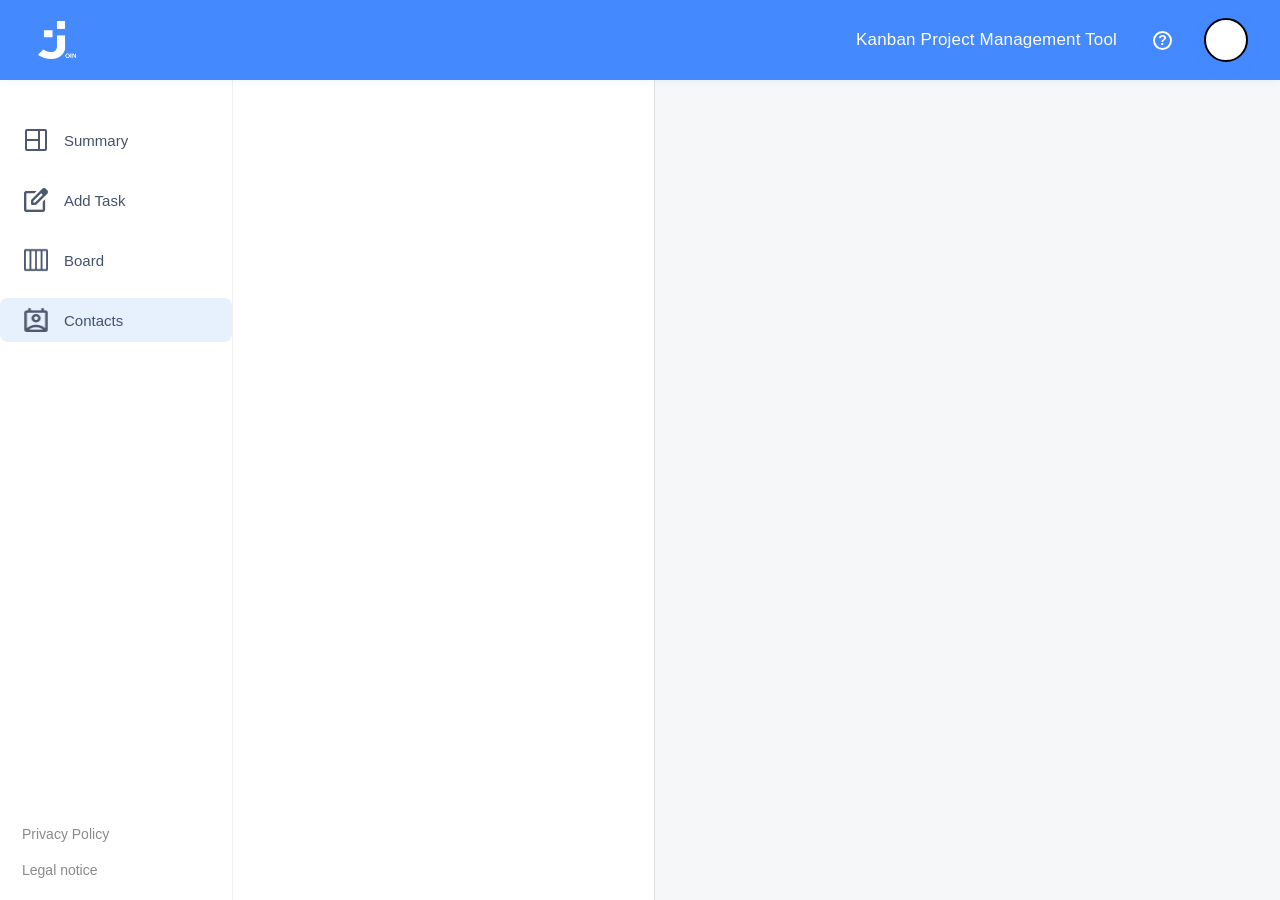
==== contacts.html @ 5a26b7b7 "iui" ====
<!DOCTYPE html>
<html lang="en">
  <head>
    <meta charset="UTF-8" />
    <meta name="viewport" content="width=device-width, initial-scale=1.0" />
    <title>Join - Contacts</title>
    <link rel="stylesheet" href="styles/standard.css" />
    <link rel="stylesheet" href="styles/sidebar.css">
    <link rel="stylesheet" href="styles/contact.css">
    <link rel="stylesheet" href="styles/dropdown-menu.css">
    <link rel="stylesheet" href="styles/header.css">
    <link rel="stylesheet" href="styles/help.css">
    <link rel="stylesheet" href="styles/edit-contact-overlay.css">
  </head>
  <body onload="fetchData()">
    <div id="successMessage" class="contact-created">Contact successfully created</div>

    <!-- Sidebar -->
    <aside class="sidebar">
      <nav class="sidebar-nav">
        <div class="sidebar-logo-header">
          <img src="assets/sidebarLogo.png" alt="Join Logo" class="sidebar-join-logo">
        </div>
        <a href="summary.html" class="nav-item">
          <div class="nav-item-content">
            <img src="assets/Icons.png" alt="Summary">
            <span>Summary</span>
          </div>
        </a>
        <a href="addTask.html" class="nav-item">
          <div class="nav-item-content">
            <img src="assets/Icons1.png" alt="Add Task">
            <span>Add Task</span>
          </div>
        </a>
        <a href="boardsection.html" class="nav-item">
          <div class="nav-item-content">
            <img src="assets/Icons2.png" alt="Board">
            <span>Board</span>
          </div>
        </a>
        <a href="contacts.html" class="nav-item active">
          <div class="nav-item-content">
            <img src="assets/Icons3.png" alt="Contacts">
            <span>Contacts</span>
          </div>
        </a>
      </nav>
      <div class="sidebar-footer">
        <a href="privacyPolicy.html">Privacy Policy</a>
        <a href="Legal-notice.html">Legal notice</a>
      </div>
    </aside>

    <!-- Header -->
    <header class="page-header">
      <img src="assets/sidebarLogo.png" alt="Join Logo" class="header-join-logo-absolute">
      <div class="header-right">
        <span class="logo-title">Kanban Project Management Tool</span>
        <div class="header-icons">
          <div class="help-icon" id="helpIcon">?</div>
          <div class="profile-wrapper">
            <div class="user-initial-small" id="userInitialButton"></div>
            <div class="dropdown-menu-small" id="userDropdown">
              <ul>
                <li class="mobile-only"><a href="help.html">Help</a></li>
                <li><a href="Legal-notice.html">Legal Notice</a></li>
                <li><a href="privacyPolicy.html">Privacy Policy</a></li>
                <li><a href="Index.html">Log out</a></li>
              </ul>
            </div>
          </div>
        </div>
      </div>
    </header>

    <!-- Main Content -->
    <div class="left-side">
      <button class="new-contact d_none" id="new-contact" onclick="addContact()">
        <span class="button-label">Add new contact</span>
        <img src="./assets/person_add.png" alt="Add contact" class="button-icon" />
      </button>
      <div class="contact-panel" id="contactPanel"></div>
    </div>
    <div class="main">
      <div class="contact-info">
        <div class="contact-info-headline"></div>
        <div class="overlay" id="overlay"></div>
      </div>
    </div>
    <!-- HIER: Entferne die zentrierende Klasse 'editContact' -->
    <div id="modalBackdrop" class="modal-backdrop d_none" onclick="closeOverlay(event)">
      <div id="addContactForm" onclick="event.stopPropagation()"></div>
    </div>
    <div id="contactCreatedImage" class="contact-created-image d_none">
      <img src="svg/contactCreated.svg" alt="Contact Created">
    </div>

    <script src="scripts/contacts.js"></script>
    <script src="scripts/contact-form.js"></script>
    <script src="scripts/navigation.js"></script>
    <script src="scripts/dropdown-menu.js"></script>
    <script src="scripts/contactTemplate.js"></script>
  </body>
</html>
---- styles/standard.css ----
body {
    margin:0;
    background-color: #F6F7F8;
    height: 100vh;
}

.header-icons {
  display: flex;
  align-items: center;
  gap: 16px;
}

button {
    cursor:pointer;
}

a {
    cursor:pointer;
    text-decoration: none
}

.logo {
width:100px;
margin-top:20px;
margin-left:20px;
}

.form-layout {
    margin-top:20px;
    flex: 1;
    display: flex;
    justify-content: center;
    align-items: center;
    
}

input[type="checkbox"] {
    width: 20px;
    height: 15px;
    accent-color: #0b140b;
    cursor: pointer;
  }

  .d-none {
    display: none !important;
  }
---- styles/sidebar.css ----
.sidebar {
  width: 232px;
  background: #fff;
  height: 100vh;
  position: fixed;
  left: 0;
  top: 0;
  border-right: 1.5px solid #f0f0f0;
  display: flex;
  flex-direction: column;
  justify-content: space-between;
  z-index: 100;
  padding: 0;
}

.sidebar-logo-header {
  padding: 28px 0 8px 24px;
}

.sidebar-join-logo {
  width: 38px;
  height: 38px;
}

.sidebar-nav {
  display: flex;
  flex-direction: column;
  gap: 16px;          
  margin-top: 24px;   
  margin-bottom: 0;
}

.nav-item {
  text-decoration: none;
  color: #42526E;
  display: flex;
  align-items: center;
  padding: 10px 0 10px 0;  
  border-radius: 8px;
  margin: 0;
  transition: background .14s, color .14s;
  width: 100%;
  box-sizing: border-box;
  cursor: pointer;
}

.nav-item-content {
  display: flex;
  align-items: center;
  gap: 16px;         
  padding-left: 24px; 
}

.nav-item-content span {
  font-size: 15px;
  color: inherit;
}

.nav-item-content img {
  width: 24px;
  height: 24px;
  filter: brightness(0) saturate(100%) invert(35%) sepia(9%) saturate(1193%) hue-rotate(183deg) brightness(92%) contrast(90%);
  transition: filter 0.15s;
}

.nav-item.active {
  background: #e7f0fd;
  color: #42526E;
}

.nav-item:hover {
  background: #D2E3FF;
  color: #42526E;
}

.nav-item.active .nav-item-content img,
.nav-item:hover .nav-item-content img {
  filter: brightness(0) saturate(100%) invert(35%) sepia(9%) saturate(1193%) hue-rotate(183deg) brightness(92%) contrast(90%);
}

/* Footer */
.sidebar-footer {
  display: flex;
  flex-direction: column;
  gap: 20px;
  padding: 0 0 22px 22px;
}

.sidebar-footer a {
  color: #8a8a8a;
  font-size: 14px;
  text-decoration: none;
  transition: color .14s;
  padding: 0;
}
.sidebar-footer a:hover {
  color: #4589FF;
}


@media (max-width: 850px) {
  .sidebar {
    width: 70px;
  }
  .sidebar-nav {
    gap: 12px;
  }
  .sidebar-logo-header {
    padding: 18px 0 6px 8px;
  }
  .nav-item-content span {
    display: none; 
  }
  .nav-item-content {
    padding-left: 13px;
    gap: 0;
  }
  .sidebar-footer {
    padding: 0 0 16px 8px;
  }
}


@media (max-width: 500px) {
  .sidebar {
    display: none;
  }
}
---- styles/contact.css ----
body {
  margin: 0;
  font-family: sans-serif;
  display: flex;
  height: 100vh;
  color: #333;
  overflow-x: hidden;
  background-color: #f6f7f8;
}

.left-side {
  width: 30%;
  background-color: #ffffff;
  padding: 100px 20px 20px;
  border-right: 1px solid #e0e0e0;
  display: flex;
  flex-direction: column;
  align-items: center;
  gap: 20px;
  margin-left: 230px;
  max-width:500px;
}

.main {
  flex: 1;
  padding: 150px 50px 40px;
  background-color: #f6f7f8;
  max-width:700px;
}

.contact-panel {
  width: 100%;
  padding: 20px;
  border-right: 1px solid #e0e0e0;
  overflow-y: auto;
}

.overlay {
  margin-top: 30px;
}

.editContact {
  position: fixed;
  top: 100px;

}

/* === COMPONENTS === */
.contact-list {
  display: flex;
  align-items: center;
  gap: 40px;
  padding: 10px;
  border-radius: 10px;
  cursor: pointer;
  transition: background-color 0.3s, box-shadow 0.3s;
  margin: 10px 50px;
}

.contact-list:hover {
  background-color: #f0f0f0;
  box-shadow: 0 4px 6px rgba(0, 0, 0, 0.1);
}

.contact-list.active {
  background-color: #2a3647;
  color: white;
  border-radius: 8px;
}

.avatar {
  width: 36px;
  height: 36px;
  border-radius: 50%;
  background-color: #ccc;
  color: white;
  font-weight: bold;
  display: flex;
  align-items: center;
  justify-content: center;
  font-size: 14px;
  margin-left:5%;
  border: 1px solid white;
  aspect-ratio: 1/1;
}
a {
  color:#017cee;
}
.contact-info-headline {
 display:flex;
 align-items: center;
}
.contactInfo-title {
  font-size: 56px;
  font-weight: bold;
}

.contactInfo-subtitle {
  color: #2a3647;
  font-size: 32px;
  margin-left: 20px;
  border-left: 3px solid #2196f3;
  padding-left: 20px;
  height:40px;
  display:flex;
  align-items:center;
  
}

/* === BUTTONS === */
.new-contact {
  background-color: #2a3647;
  color: white;
  border-radius: 8px;
  width: 80%;
  min-height:50px;
  max-height:50px;
  font-weight: bold;
  font-size: 20px;
  border: none;
  display: flex;
  align-items: center;
  justify-content: center;
  gap: 10px;
  transition: background-color 0.3s, box-shadow 0.3s;
}

.new-contact:hover {
  background-color: #29abe2;
  box-shadow: 0 4px 6px rgba(0, 0, 0, 0.2);
  transform: scale(1.05);
  cursor: pointer;
}

.button-icon {
  width: 20px;
  height: 20px;
}

/* === CONTACT OVERLAY === */
.add-contact-overlay {
  position: relative;
  top: 80px;
  display: flex;
  width: 1000px;
  height: 480px;
  background-color: white;
  border-radius: 24px;
  overflow: hidden;
  box-shadow: 0 8px 24px rgba(0, 0, 0, 0.2);
  animation: fadeIn 0.3s ease-in-out;
}

.add-contact-left {
  background-color: #2a3647;
  color: white;
  padding: 40px;
  padding-top: 0;
  width: 30%;
  display: flex;
  flex-direction: column;
  justify-content: center;
  align-items: flex-start;
}

.add-contact-logo {
  width: 50px;
  margin-bottom: 20px;
}

.add-contact-left h2 {
  font-size: 50px;
  margin: 0;
}

.add-contact-left p {
  font-size: 16px;
  margin: 10px 0 20px;
}

.underline {
  width: 60px;
  height: 3px;
  background-color: #29abe2;
  margin-top: 10px;
  border-radius: 4px;
}

.add-contact-right {
  padding: 40px;
  position: relative;
  display: flex;
  flex-direction: column;
  justify-content: space-between;
  align-items: center;
}

.add-contact-avatar img {
  width: 80px;
  height: 80px;
  border-radius: 50%;
  object-fit: cover;
  border: 2px solid #ccc;
  position:fixed;
}

.add-contact-inputs {
  width: 100%;
  display: flex;
  flex-direction: column;
  gap: 35px;
  margin-top: 30px !important;
}

.input-wrapper {
  position: relative;
}

.input-wrapper input {
  width: 80%;
  padding: 12px 40px 12px 16px;
  border-radius: 8px;
  border: 1px solid #ccc;
  font-size: 14px;
}


.input-icon {
  position: absolute;
  right: 12px;
  top: 30%;
  transform: translateY(-50%);
  width: 18px;
  opacity: 0.5;
}

.add-contact-buttons {
  display: flex;
  gap: 20px;
  margin-top: 30px;
}
h2 {
  font-size: 40px;
}
.cancel-btn,
.create-btn {
  padding: 12px 20px;
  border-radius: 8px;
  font-size: 14px;
  font-weight: bold;
  cursor: pointer;
  border: 1px solid transparent;
}

.cancel-btn {
  background-color: white;
  border: 1px solid #2a3647;
  color: #2a3647;
}

.cancel-btn:hover {
  border-color: #29abe2;
  color:#29abe2;
}

.create-btn {
  background-color: #2a3647;
  color: white;
}

.create-btn:hover {
  background-color: #29abe2;
}

.contact-name {
  font-size: 20px;
  font-weight: 100;
}
/* === MODAL === */
.modal-backdrop {
  position: fixed;
  inset: 0;
  background-color: rgba(0, 0, 0, 0.3);
  z-index: 599;
  display: flex;
  justify-content: center;
  align-items: center;
}

body.modal-open {
  overflow: hidden;
}

.modal-backdrop * {
  pointer-events: auto;
}

/* === HELPERS === */
.d_none {
  display: none !important;
}

.contact-error {
  color: #fff;
  background-color: #d9534f;
  padding: 10px;
  margin-top: 12px;
  border-radius: 5px;
  font-size: 16px;
  text-align: center;
  display: none;
}

.contact-created {
  position: fixed;
  bottom: 100px;
  left: 50%;
  transform: translateX(-50%);
  background-color: #2a3647;
  color: #fff;
  padding: 12px 24px;
  border-radius: 999px;
  font-size: 16px;
  font-family: sans-serif;
  z-index: 9999;
  display: none;
  box-shadow: 0 4px 8px rgba(0, 0, 0, 0.2);
  transition: all 0.3s ease-in-out;
}
.contact-group-letter {
  border-bottom: 1px solid rgba(0, 0, 0, 0.179);
  padding: 30px;
  font-size: 24px;
  margin-left:15%;
}
.contact-email {
  font-size: 18px;
  color: #0077cc;
  white-space:nowrap;
  text-overflow:ellipsis;
  overflow-x:hidden;
  max-width:150px;
}

.error-message {
  min-height: 20px;
  font-size: 14px;
  color: #ff8190;
  margin-top: 4px;
}

/* === ANIMATIONS === */
@keyframes fadeIn {
  from {
    opacity: 0;
    transform: scale(0.95);
  }
  to {
    opacity: 1;
    transform: scale(1);
  }
}

@keyframes slideInRight {
  from {
    transform: translateX(100%);
    opacity: 0;
  }
  to {
    transform: translateX(0%);
    opacity: 1;
  }
}

.slide-in {
  animation: slideInRight 0.1s ease-out forwards;
}
.contact-responsive-header {
  display: none;
}

.edit-contact-avatar {
  width: 100px;
  height: 100px;
  border-radius: 50%;
  color: white;
  display: flex;
  align-items: center;
  justify-content: center;
  font-size: 35px;
  font-weight: bold;
  margin-right: 40px;
}

.close-btn {
  position: absolute;
  top: 40px;
  right: 40px;
  font-size: 24px;
  cursor: pointer;
  
  z-index: 10;
}
.close-btn:hover {
  background-color: #f0f0f0;
  border-radius: 50%;
}


.profile-responsive-middle {
  height:120px;
  padding:20px;
  margin-right:30px;
}
.contact-info-box {
  display: flex;
  flex-direction: column;
  gap: 20px;
  max-width: 600px;
}

.menu-contact-options {
  display:none;
}

.contact-information-div {
  font-size:18px;
}
.contact-detail-buttons {
  background:none;
  border:none;
  cursor:pointer;
  display:flex;
  align-items:center;
  gap:10px;
  font-size:16px;
}

.contact-detail-buttons:hover {
  color:#29abe2;
}
.custom-dropdown {
  display:none;
}

.show-contact-avatar {
  width: 100px;
  height: 100px;
  border-radius: 50%;
  color: white;
  display: flex;
  align-items: center;
  justify-content: center;
  font-size: 40px;
  font-weight: bold;
  margin-right: 20px;
  flex-shrink: 0;
  border: 3px solid white;
}

.contact-created-image {
  position: fixed;
  bottom: 20px;
  left: 50%;
  transform: translateX(-50%);
  z-index: 9999;
  background: white;
  padding: 8px;
  border-radius: 12px;
  box-shadow: 0 4px 10px rgba(0, 0, 0, 0.2);
  transition: opacity 0.3s ease;
}

.contact-created-image img {
  height: 40px;
  width: auto;
  display: block;
}

.contact-name-box {
  display:flex;
  align-items:center;
  gap:20px;
}

.add-contact-form {
  margin-top:30px; 
  display:flex; 
  align-items:center;
}

.add-contact-form-section {
  width:300px;
}
.icon-hover {
  display: none;
}
.contact-detail-buttons:hover .icon-default {
  display: none;
}
.contact-detail-buttons:hover .icon-hover {
  display: inline;
}

.contact-detail-buttons img {
  width: 16px;
  height: 16px;
  vertical-align: middle;
}

.input-wrapper input:focus {
  border: 1px solid #29abe2;
  outline: none;
}

.edit-contact-buttons {
  display: flex;
  gap: 20px;
  margin-top: 30px;
  justify-content: center;
}
.delete-btn {
  padding: 12px 20px;
  border-radius: 8px;
  font-size: 14px;
  font-weight: bold;
  cursor: pointer;
  border: 1px solid transparent;
  background-color: white;
  border: 1px solid #2a3647;
  color: #2a3647;
}
.delete-btn:hover {
  border-color: #29abe2;
  color: #29abe2;
}

.save-btn {
  padding: 12px 20px;
  border-radius: 8px;
  font-size: 14px; 
  font-weight: bold;
  cursor: pointer;
  border: 1px solid transparent;
  background-color: #2a3647;
  color: white;
}

.save-btn:hover {
  background-color: #29abe2;
}
@media (max-width:1310px) {
  .contact-list {
    margin:0 10px;
    gap:30px;
  }
  .contact-group-letter {
    margin-left:0;
  }

  .contactInfo-title {
    font-size:40px;
  }

  .contactInfo-subtitle {
    font-size: 20px;
  }
  .main {
    padding: 150px 30px 40px;
  }

  .show-contact-avatar {
    height:80px;
    width:80px;
    font-size:40px;
  }
  h2 {
    font-size:32px;
  }
}
@media (max-width:1000px) {

  .new-contact {
    height:90px;
    font-size:18px;
    margin-top:10px;
  }
  .left-side {
    width:250px;
    padding: 100px 10px 10px;
  }

  .contact-group-letter {
    font-size:20px;
  }

  .contact-name {
    font-size:18px;
  }

  .contact-email {
    font-size:16px;
  }

  .contact-info-box h2 {
    font-size:20px;
  }

  .contact-name-box {
    gap:0;
  }

  .show-contact-avatar {
    height:60px;
    width:60px;
    font-size:24px; 
  }
  .contact-email{
     word-break: break-word; /* oder: break-all */
  overflow-wrap: break-word;
  }
  .main {
    padding:150px 12px 12px;
  }
  .avatar {
    margin-left:0;
  }
  .contact-list {
    margin:0 0;
  }
  .contactInfo-subtitle {
    font-size:16px;
    margin-left:15px;
  }
  
  .contactInfo-title{
    font-size:24px;
  }

  .contact-panel{
    padding:0 !important;
  }

  .add-contact-overlay {
width: 800px;
  }
}
---- styles/dropdown-menu.css ----
profile-wrapper {
    position: relative;
    display: inline-block;
}

.profile-circle {
    width: 32px;
    height: 32px;
    border-radius: 50%;
    background-color: #ffffff;
    border: 2px solid #2a3647;
    color: #2a3647;
    font-weight: 600;
    display: flex;
    align-items: center;
    justify-content: center;
    font-size: 16px;
    cursor: pointer;
    transition: background-color 0.3s, color 0.3s;
}

.profile-circle:hover {
    background-color: #E2E6EC;
    color: white;
}

.dropdown-menu-small {
    display: none;
    position: absolute;
    right: 0;
    background-color: #2A3647;
    margin-top: 20px;
    min-width: 150px;
    box-shadow: 0px 3px 6px rgba(0,0,0,0.1);
    border-radius: 20px 0px 20px 20px;
    z-index: 5000;
    border: 1px dotted #7E2CF7;
}

.dropdown-menu-small ul {
    list-style: none;
    margin: 0;
    padding: 9px;
    display: flex;
    flex-direction: column;
    gap: 8px;
}

.dropdown-menu-small li {
    padding: 8px 16px;
    cursor: pointer;
    font-size: 16px;
    color: #CDCDCD;
    transition: background-color 0.3s;
}

.dropdown-menu-small li:hover {
    background-color: #E3EEFF;
}

.dropdown-menu-small li a {
    color: #42526E;
    text-decoration: none;
    display: block;
}

.dropdown-menu-small.show {
    display: block;
}

.mobile-only {
    display: none;
}
---- styles/header.css ----
.page-header {
  width: 100vw;
  height: 80px;
  background: #4589FF;
  color: #fff;
  display: flex;
  align-items: center;
  justify-content: flex-end;
  position: fixed;
  top: 0;
  left: 0;
  right: 0;
  z-index: 200;
  box-shadow: 0 2px 8px rgba(69,137,255,0.08);
}

.header-join-logo-absolute {
  position: absolute;
  top: 21px;
  left: 38px;
  width: 38px;
  height: 38px;
  z-index: 210;
}
@media (max-width: 768px) {
  .header-join-logo-absolute {
    top: 12px;
    left: 10px;
    width: 32px;
    height: 32px;
  }
}

.header-right {
  display: flex;
  align-items: center;
  gap: 22px;
  margin-left: auto;
  margin-right: 32px;
}

.logo-title {
  color: #fff;
  font-size: 17px;
  font-weight: 400;
  letter-spacing: 0.01em;
  opacity: 0.98;
  margin-right: 14px;
  white-space: nowrap;
}

.header-icons {
  display: flex;
  align-items: center;
  gap: 18px;
}

/* Figma-like Help Icon (Fragezeichen) */
.help-icon  {
  background: #4589FF;
  color: #FFF;
  border-radius: 50%;
  width: 15px;
  height: 15px;
  font-size: 14px;
  font-weight: 700;
  display: flex;
  align-items: center;
  justify-content: center;
  border: 2.5px solid #FFF;
  box-shadow: 0 4px 16px 0 rgba(69,137,255,0.10);
  cursor: pointer;
  margin-right: 8px;
  margin-left: 0;
  transition: background 0.15s, color 0.15s, border 0.15s, box-shadow 0.22s cubic-bezier(.4,2.3,.3,1), transform 0.22s cubic-bezier(.4,2.3,.3,1);
  user-select: none;
}
.help-icon:hover,
.help-icon:focus-visible {
  transform: scale(1.13);
}
.help-icon:active {
  background: #deedff;
  color: #336fcc;
  border-color: #2563d6;
  box-shadow: 0 2px 8px 0 rgba(68, 132, 255, 0.13);
}

/* Avatar/User Initials rechts */
.user-initial-small {
  background: #fff;
  color: #4589FF;
  border-radius: 50%;
  width: 48px;
  height: 48px;
  font-size: 22px;
  font-weight: 700;
  display: flex;
  align-items: center;
  justify-content: center;
  box-shadow: 0 4px 16px 0 rgba(69,137,255,0.10);
  border: 2.5px solid #4589FF;
  margin-left: 6px;
}

.profile-wrapper {
  position: relative;
  display: flex;
  align-items: center;
}

/* Dropdown-Menu */
.dropdown-menu-small {
  position: absolute;
  right: 0;
  top: 54px;
  background: #fff;
  color: #252525;
  border-radius: 12px;
  box-shadow: 0 8px 32px rgba(44,62,80,0.13);
  min-width: 150px;
  padding: 12px 0;
  display: none;
  z-index: 999;
  font-size: 16px;
}
.dropdown-menu-small.show {
  display: block;
}
.dropdown-menu-small ul {
  list-style: none;
  padding: 0;
  margin: 0;
}
.dropdown-menu-small li {
  padding: 10px 24px;
  cursor: pointer;
  transition: background 0.1s;
}
.dropdown-menu-small li:hover {
  background: #f0f6ff;
}
.dropdown-menu-small a {
  color: #252525;
  text-decoration: none;
  font-weight: 400;
  font-size: 16px;
  display: block;
}

/* Mobile only visibility for dropdown menu items */
.mobile-only {
  display: none;
}

@media (max-width: 900px) {
  .logo-title {
    display: none;
  }
  .header-right {
    gap: 10px;
    margin-right: 8px;
  }
  .help-icon {
    width: 36px;
    height: 36px;
    font-size: 19px;
    margin-right: 4px;
  }
  .user-initial-small {
    width: 38px;
    height: 38px;
    font-size: 16px;
  }
  .dropdown-menu-small {
    top: 38px;
    min-width: 110px;
    font-size: 14px;
  }
  .dropdown-menu-small li {
    padding: 8px 14px;
  }
  .header-join-logo-absolute {
    width: 32px;
    height: 32px;
  }
}

/* Show mobile-only elements on small screens */
@media (max-width: 600px) {
  .mobile-only {
    display: block !important;
  }
  .help-icon {
    width: 32px;
    height: 32px;
    font-size: 17px;
    margin-right: 4px;
  }
  .user-initial-small {
    width: 30px;
    height: 30px;
    font-size: 13px;
  }
}
---- styles/help.css ----
.back-button {
    display: flex;
    align-items: center;
    justify-content: flex-end;
    margin-bottom: 20px;
}

.back-button a {
    color: #29ABE2;
    text-decoration: none;
}

.back-button a:hover {
    background-color: #edeeee;
    border-radius: 10px;
    height: 28px;
    width: 28px;
}

.back-button img {
    width: 24px;
    height: 24px;
    display: block;
}

.help-title {
    font-size: 61px;
    color: #2A3647;
    margin-bottom: 40px;
    margin-top: 40px;
}

.help-section {
    margin-bottom: 40px;
}

.help-section h3 {
    font-size: 28px;
    color: #2A3647;
    margin-bottom: 20px;
}

.help-section p {
    font-size: 16px;
    line-height: 1.6;
    color: #2A3647;
    margin-bottom: 20px;
}

.help-list {
    margin-left: 20px;
    margin-bottom: 30px;
}

.help-list-item {
    margin-bottom: 20px;
}

.help-list-item h4 {
    font-size: 20px;
    color: #2A3647;
    margin-bottom: 10px;
}

.header-container {
    display: flex;
    justify-content: space-between;
    align-items: center;
}

.join-highlight {
    color: #29ABE2;
}

.profile-wrapper {
    position: relative;
    display: inline-block;
}

.user-initial-small {
    width: 40px;
    height: 40px;
    background-color: white;
    border: 2px solid black;
    border-radius: 50%;
    display: flex;
    align-items: center;
    justify-content: center;
    font-weight: bold;
    font-size: 14px;
    cursor: pointer;
    transition: transform 0.2s;
}

.user-initial-small:hover {
    background-color: #e3e7ec;
}
---- styles/edit-contact-overlay.css ----
.edit-contact-overlay-slidein {
  position: fixed;
  top: 0;
  left: 0;
  width: 480px;
  max-width: 98vw;
  height: 100vh;
  background: #fff;
  z-index: 2000;
  border-top-right-radius: 30px;
  box-shadow: 0 8px 24px rgba(0,0,0,0.18);
  animation: slideInLeft 0.25s cubic-bezier(.4,2.3,.3,1);
  display: flex;
  flex-direction: column;
  overflow-y: auto;
}

@keyframes slideInLeft {
  from { transform: translateX(-100%); opacity: 0.2; }
  to { transform: translateX(0); opacity: 1; }
}

.edit-contact-header {
  background: #007AFF;
  color: #fff;
  padding: 44px 32px 32px 32px;
  font-size: 36px;
  font-weight: 700;
  border-top-right-radius: 30px;
  display: flex;
  align-items: center;
  gap: 16px;
  position: relative;
  min-height: 90px;
}

.edit-contact-header img {
  width: 48px;
  margin-right: 16px;
}

.edit-contact-close {
  position: absolute;
  top: 30px;
  right: 32px;
  font-size: 32px;
  cursor: pointer;
  background: none;
  border: none;
  color: #fff;
  border-radius: 50%;
  width: 40px;
  height: 40px;
  text-align: center;
  line-height: 40px;
}
.edit-contact-close:hover {
  background: rgba(255,255,255,0.13);
}

.edit-contact-content {
  display: flex;
  flex-direction: column;
  align-items: center;
  padding: 32px;
  gap: 18px;
}

.edit-contact-avatar {
  width: 88px;
  height: 88px;
  border-radius: 50%;
  background: #FF7A00;
  color: #fff;
  font-size: 36px;
  font-weight: 600;
  display: flex;
  align-items: center;
  justify-content: center;
  margin: -40px 0 18px 0;
  border: 3px solid #fff;
  box-shadow: 0 2px 8px #e9e9e9;
}

.edit-contact-form {
  width: 100%;
  max-width: 330px;
  display: flex;
  flex-direction: column;
  gap: 16px;
}

.input-wrapper {
  position: relative;
  width: 100%;
}
.input-wrapper input {
  width: 100%;
  padding: 13px 40px 13px 16px;
  border-radius: 6px;
  border: 1px solid #ccc;
  font-size: 15px;
  margin-top: 0;
  box-sizing: border-box;
  background: #fff;
  transition: border 0.2s;
}
.input-wrapper input:focus {
  border: 1.5px solid #007AFF;
  outline: none;
}
.input-icon {
  position: absolute;
  right: 13px;
  top: 50%;
  transform: translateY(-50%);
  width: 18px;
  opacity: 0.6;
}

.edit-contact-buttons {
  display: flex;
  gap: 16px;
  margin-top: 12px;
  width: 100%;
  justify-content: space-between;
}
.delete-btn,
.save-btn {
  padding: 13px 24px;
  border-radius: 8px;
  font-size: 15px;
  font-weight: 600;
  cursor: pointer;
  border: 1px solid transparent;
}
.delete-btn {
  background-color: #fff;
  border: 1.4px solid #2a3647;
  color: #2a3647;
  transition: border-color 0.2s, color 0.2s;
}
.delete-btn:hover {
  border-color: #007AFF;
  color: #007AFF;
}
.save-btn {
  background-color: #007AFF;
  color: #fff;
  border: none;
  display: flex;
  align-items: center;
  gap: 8px;
}
.save-btn:hover {
  background-color: #005fc3;
}

@media (max-width: 600px) {
  .edit-contact-overlay-slidein {
    width: 100vw;
    border-top-right-radius: 0;
  }
  .edit-contact-header {
    font-size: 26px;
    padding: 28px 16px 18px 16px;
    min-height: 88px;
  }
  .edit-contact-avatar {
    width: 60px;
    height: 60px;
    font-size: 22px;
  }
  .edit-contact-content {
    padding: 16px;
  }
  .edit-contact-form {
    max-width: 98vw;
  }
}
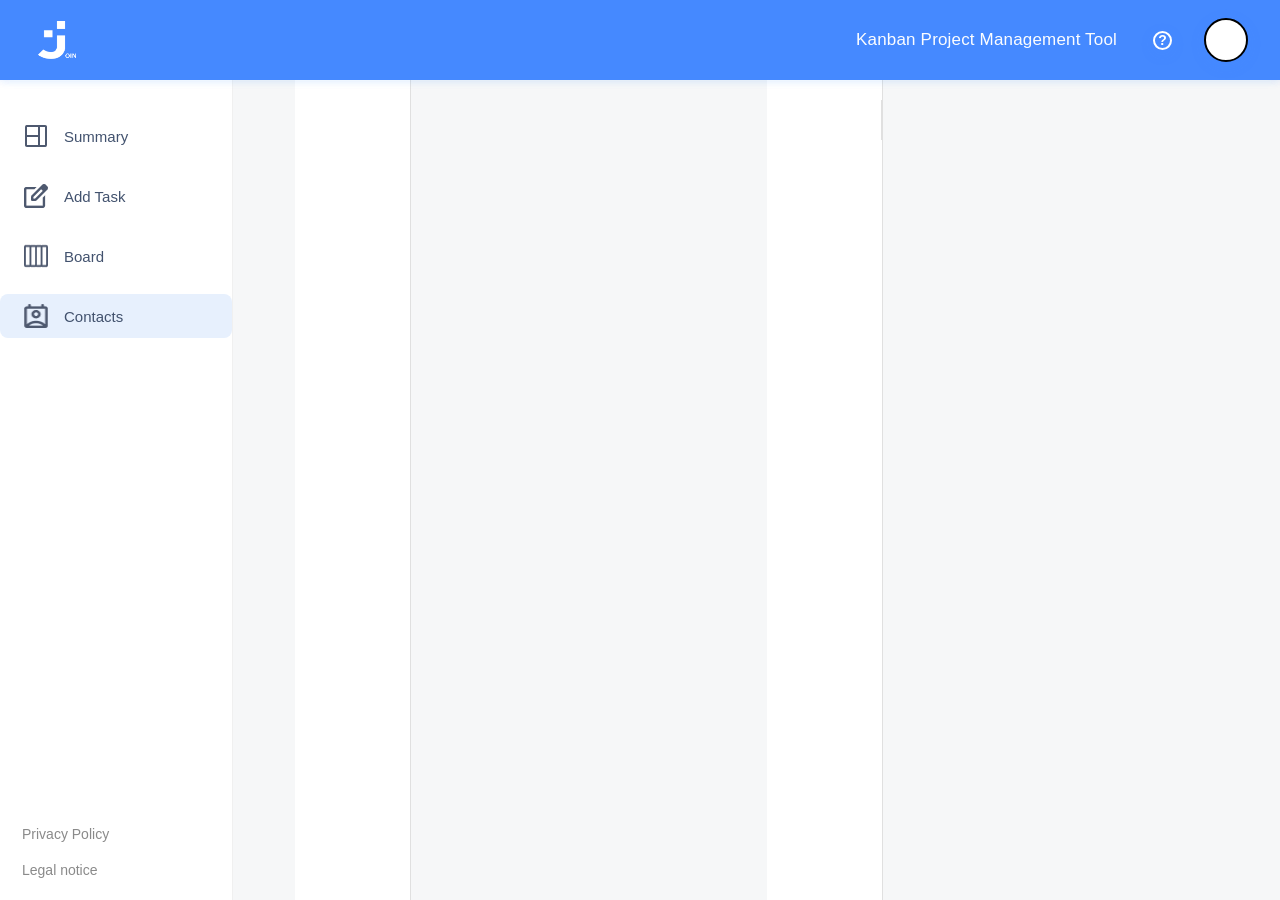
==== commit 7d9d4a76: "lö kl" ====
--- a/contacts.html
+++ b/contacts.html
@@ -1,3 +1,4 @@
+<<<<<<< HEAD
 <!DOCTYPE html>
 <html lang="en">
   <head>
@@ -102,4 +103,110 @@
     <script src="scripts/dropdown-menu.js"></script>
     <script src="scripts/contactTemplate.js"></script>
   </body>
+=======
+<!DOCTYPE html>
+<html lang="en">
+  <head>
+    <meta charset="UTF-8" />
+    <meta name="viewport" content="width=device-width, initial-scale=1.0" />
+    <title>Join - Contacts</title>
+    <link rel="stylesheet" href="styles/standard.css" />
+    <link rel="stylesheet" href="styles/sidebar.css">
+    <link rel="stylesheet" href="styles/contact.css">
+    <link rel="stylesheet" href="styles/dropdown-menu.css">
+    <link rel="stylesheet" href="styles/header.css">
+    <link rel="stylesheet" href="styles/help.css">
+    <link rel="stylesheet" href="styles/edit-contact-overlay.css">
+  </head>
+  <body onload="fetchData()">
+    <div id="successMessage" class="contact-created">Contact successfully created</div>
+
+    <!-- Sidebar -->
+    <aside class="sidebar">
+      <nav class="sidebar-nav">
+        <div class="sidebar-logo-header">
+          <img src="assets/sidebarLogo.png" alt="Join Logo" class="sidebar-join-logo">
+        </div>
+        <a href="summary.html" class="nav-item">
+          <div class="nav-item-content">
+            <img src="assets/Icons.png" alt="Summary">
+            <span>Summary</span>
+          </div>
+        </a>
+        <a href="addTask.html" class="nav-item">
+          <div class="nav-item-content">
+            <img src="assets/Icons1.png" alt="Add Task">
+            <span>Add Task</span>
+          </div>
+        </a>
+        <a href="boardsection.html" class="nav-item">
+          <div class="nav-item-content">
+            <img src="assets/Icons2.png" alt="Board">
+            <span>Board</span>
+          </div>
+        </a>
+        <a href="contacts.html" class="nav-item active">
+          <div class="nav-item-content">
+            <img src="assets/Icons3.png" alt="Contacts">
+            <span>Contacts</span>
+          </div>
+        </a>
+      </nav>
+      <div class="sidebar-footer">
+        <a href="privacyPolicy.html">Privacy Policy</a>
+        <a href="Legal-notice.html">Legal notice</a>
+      </div>
+    </aside>
+
+    <!-- Header -->
+    <header class="page-header">
+      <img src="assets/sidebarLogo.png" alt="Join Logo" class="header-join-logo-absolute">
+      <div class="header-right">
+        <span class="logo-title">Kanban Project Management Tool</span>
+        <div class="header-icons">
+          <div class="help-icon" id="helpIcon">?</div>
+          <div class="profile-wrapper">
+            <div class="user-initial-small" id="userInitialButton"></div>
+            <div class="dropdown-menu-small" id="userDropdown">
+              <ul>
+                <li class="mobile-only"><a href="help.html">Help</a></li>
+                <li><a href="Legal-notice.html">Legal Notice</a></li>
+                <li><a href="privacyPolicy.html">Privacy Policy</a></li>
+                <li><a href="Index.html">Log out</a></li>
+              </ul>
+            </div>
+          </div>
+        </div>
+      </div>
+    </header>
+
+    <!-- Main Content -->
+    <div class="left-side">
+      <button class="new-contact d_none" id="new-contact" onclick="addContact()">
+        <span class="button-label">Add new contact</span>
+        <img src="./assets/person_add.png" alt="Add contact" class="button-icon" />
+      </button>
+      <div class="contact-panel" id="contactPanel"></div>
+    </div>
+    <div class="main">
+      <div class="contact-info">
+        <div class="contact-info-headline"></div>
+        <div class="overlay" id="overlay"></div>
+      </div>
+    </div>
+    <!-- HIER: Entferne die zentrierende Klasse 'editContact' -->
+    <div id="modalBackdrop" class="modal-backdrop d_none" onclick="closeOverlay(event)">
+      <div id="addContactForm" onclick="event.stopPropagation()"></div>
+    </div>
+    <div id="contactCreatedImage" class="contact-created-image d_none">
+      <img src="svg/contactCreated.svg" alt="Contact Created">
+    </div>
+
+    <script src="scripts/contacts.js"></script>
+    <script src="scripts/contact-form.js"></script>
+    <script src="scripts/navigation.js"></script>
+    <script src="scripts/dropdown-menu.js"></script>
+    <script src="scripts/contactTemplate.js"></script>
+  </body>
+>>>>>>> 6d7edaf62bbc07e4485f06a5fde0629f933baa0e
 </html>
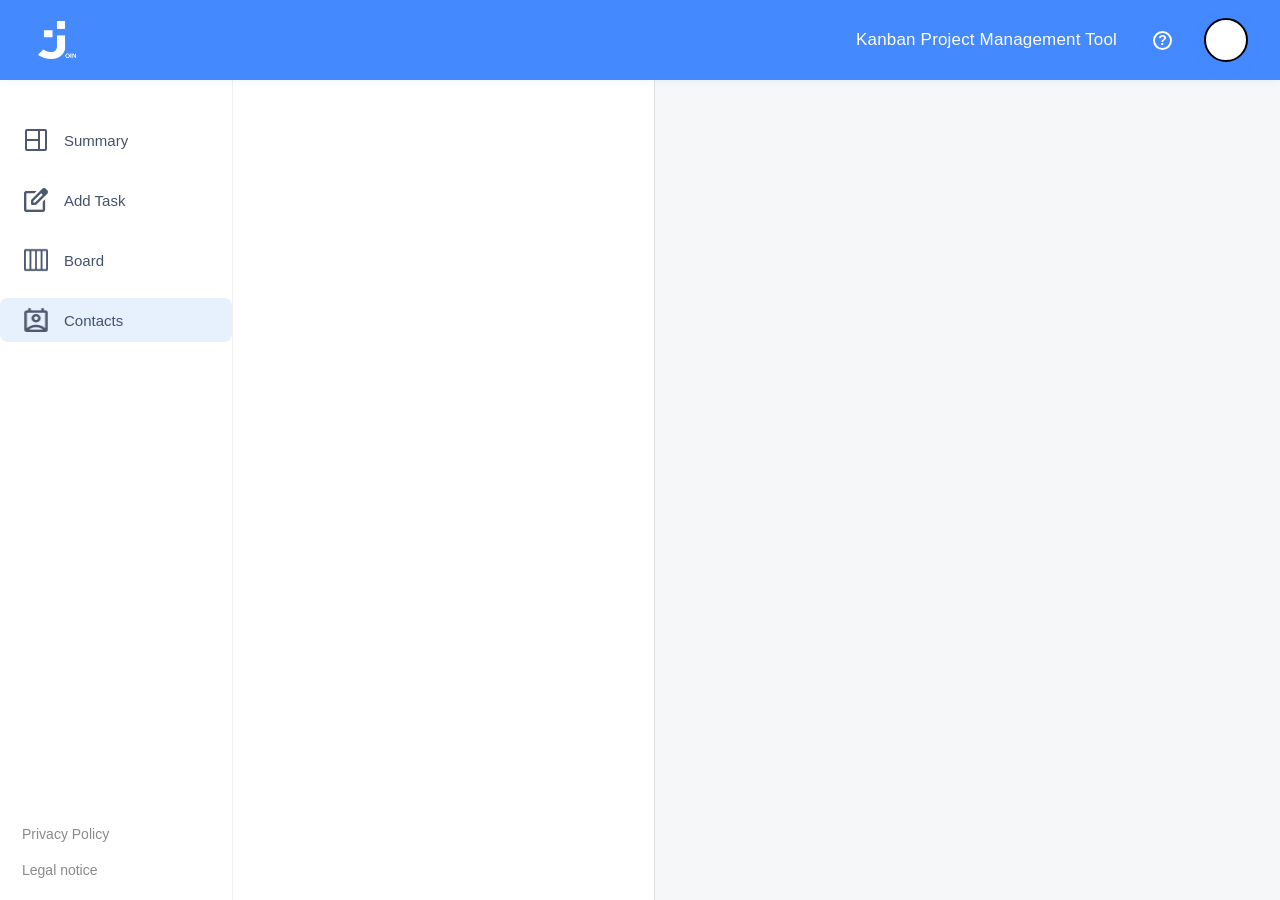
==== commit ffdb073e: "Add files via upload" ====
--- a/contacts.html
+++ b/contacts.html
@@ -1,4 +1,3 @@
-<<<<<<< HEAD
 <!DOCTYPE html>
 <html lang="en">
   <head>
@@ -11,7 +10,7 @@
     <link rel="stylesheet" href="styles/dropdown-menu.css">
     <link rel="stylesheet" href="styles/header.css">
     <link rel="stylesheet" href="styles/help.css">
-    <link rel="stylesheet" href="styles/edit-contact-overlay.css">
+    <!-- Die edit-contact-overlay.css kann entfernt werden, da die Panel-Styles jetzt in contact.css integriert sind -->
   </head>
   <body onload="fetchData()">
     <div id="successMessage" class="contact-created">Contact successfully created</div>
@@ -89,7 +88,7 @@
         <div class="overlay" id="overlay"></div>
       </div>
     </div>
-    <!-- HIER: Entferne die zentrierende Klasse 'editContact' -->
+    <!-- Overlay-Panel: KEINE zentrierende Klasse, KEINE "editContact", KEINE "modal-content", etc.-->
     <div id="modalBackdrop" class="modal-backdrop d_none" onclick="closeOverlay(event)">
       <div id="addContactForm" onclick="event.stopPropagation()"></div>
     </div>
@@ -103,110 +102,4 @@
     <script src="scripts/dropdown-menu.js"></script>
     <script src="scripts/contactTemplate.js"></script>
   </body>
-=======
-<!DOCTYPE html>
-<html lang="en">
-  <head>
-    <meta charset="UTF-8" />
-    <meta name="viewport" content="width=device-width, initial-scale=1.0" />
-    <title>Join - Contacts</title>
-    <link rel="stylesheet" href="styles/standard.css" />
-    <link rel="stylesheet" href="styles/sidebar.css">
-    <link rel="stylesheet" href="styles/contact.css">
-    <link rel="stylesheet" href="styles/dropdown-menu.css">
-    <link rel="stylesheet" href="styles/header.css">
-    <link rel="stylesheet" href="styles/help.css">
-    <link rel="stylesheet" href="styles/edit-contact-overlay.css">
-  </head>
-  <body onload="fetchData()">
-    <div id="successMessage" class="contact-created">Contact successfully created</div>
-
-    <!-- Sidebar -->
-    <aside class="sidebar">
-      <nav class="sidebar-nav">
-        <div class="sidebar-logo-header">
-          <img src="assets/sidebarLogo.png" alt="Join Logo" class="sidebar-join-logo">
-        </div>
-        <a href="summary.html" class="nav-item">
-          <div class="nav-item-content">
-            <img src="assets/Icons.png" alt="Summary">
-            <span>Summary</span>
-          </div>
-        </a>
-        <a href="addTask.html" class="nav-item">
-          <div class="nav-item-content">
-            <img src="assets/Icons1.png" alt="Add Task">
-            <span>Add Task</span>
-          </div>
-        </a>
-        <a href="boardsection.html" class="nav-item">
-          <div class="nav-item-content">
-            <img src="assets/Icons2.png" alt="Board">
-            <span>Board</span>
-          </div>
-        </a>
-        <a href="contacts.html" class="nav-item active">
-          <div class="nav-item-content">
-            <img src="assets/Icons3.png" alt="Contacts">
-            <span>Contacts</span>
-          </div>
-        </a>
-      </nav>
-      <div class="sidebar-footer">
-        <a href="privacyPolicy.html">Privacy Policy</a>
-        <a href="Legal-notice.html">Legal notice</a>
-      </div>
-    </aside>
-
-    <!-- Header -->
-    <header class="page-header">
-      <img src="assets/sidebarLogo.png" alt="Join Logo" class="header-join-logo-absolute">
-      <div class="header-right">
-        <span class="logo-title">Kanban Project Management Tool</span>
-        <div class="header-icons">
-          <div class="help-icon" id="helpIcon">?</div>
-          <div class="profile-wrapper">
-            <div class="user-initial-small" id="userInitialButton"></div>
-            <div class="dropdown-menu-small" id="userDropdown">
-              <ul>
-                <li class="mobile-only"><a href="help.html">Help</a></li>
-                <li><a href="Legal-notice.html">Legal Notice</a></li>
-                <li><a href="privacyPolicy.html">Privacy Policy</a></li>
-                <li><a href="Index.html">Log out</a></li>
-              </ul>
-            </div>
-          </div>
-        </div>
-      </div>
-    </header>
-
-    <!-- Main Content -->
-    <div class="left-side">
-      <button class="new-contact d_none" id="new-contact" onclick="addContact()">
-        <span class="button-label">Add new contact</span>
-        <img src="./assets/person_add.png" alt="Add contact" class="button-icon" />
-      </button>
-      <div class="contact-panel" id="contactPanel"></div>
-    </div>
-    <div class="main">
-      <div class="contact-info">
-        <div class="contact-info-headline"></div>
-        <div class="overlay" id="overlay"></div>
-      </div>
-    </div>
-    <!-- HIER: Entferne die zentrierende Klasse 'editContact' -->
-    <div id="modalBackdrop" class="modal-backdrop d_none" onclick="closeOverlay(event)">
-      <div id="addContactForm" onclick="event.stopPropagation()"></div>
-    </div>
-    <div id="contactCreatedImage" class="contact-created-image d_none">
-      <img src="svg/contactCreated.svg" alt="Contact Created">
-    </div>
-
-    <script src="scripts/contacts.js"></script>
-    <script src="scripts/contact-form.js"></script>
-    <script src="scripts/navigation.js"></script>
-    <script src="scripts/dropdown-menu.js"></script>
-    <script src="scripts/contactTemplate.js"></script>
-  </body>
->>>>>>> 6d7edaf62bbc07e4485f06a5fde0629f933baa0e
 </html>
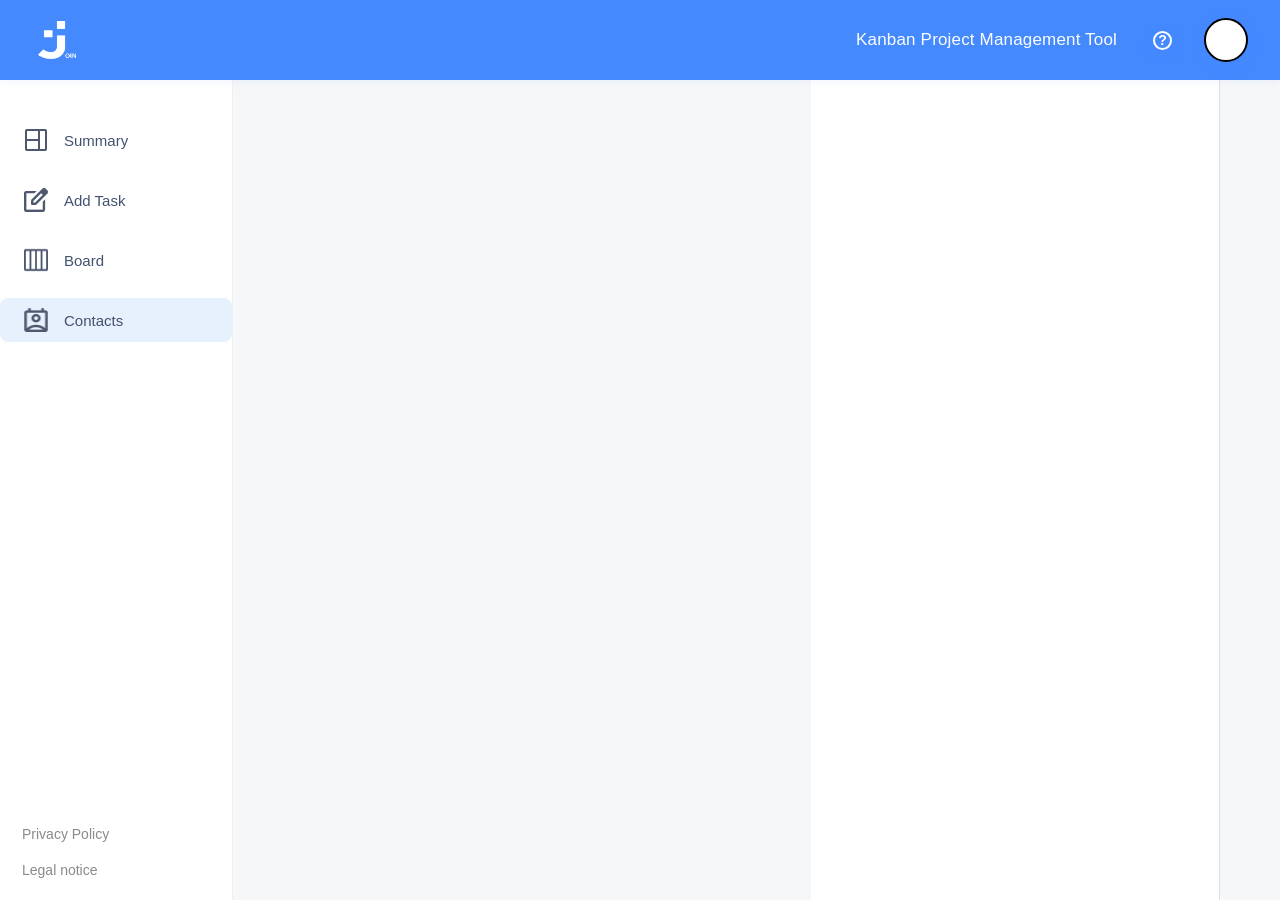
==== commit 3c065895: "ooo" ====
--- a/contacts.html
+++ b/contacts.html
@@ -10,7 +10,12 @@
     <link rel="stylesheet" href="styles/dropdown-menu.css">
     <link rel="stylesheet" href="styles/header.css">
     <link rel="stylesheet" href="styles/help.css">
+<<<<<<< HEAD
+    <link rel="stylesheet" href="styles/edit-contact-overlay.css">
     <!-- Die edit-contact-overlay.css kann entfernt werden, da die Panel-Styles jetzt in contact.css integriert sind -->
+=======
+   
+>>>>>>> b14b67b7cf66e03ac8459220318a3e6a4bc41811
   </head>
   <body onload="fetchData()">
     <div id="successMessage" class="contact-created">Contact successfully created</div>
@@ -47,8 +52,8 @@
         </a>
       </nav>
       <div class="sidebar-footer">
-        <a href="privacyPolicy.html">Privacy Policy</a>
-        <a href="Legal-notice.html">Legal notice</a>
+        <a href="#">Privacy Policy</a>
+        <a href="#">Legal notice</a>
       </div>
     </aside>
 
@@ -63,10 +68,10 @@
             <div class="user-initial-small" id="userInitialButton"></div>
             <div class="dropdown-menu-small" id="userDropdown">
               <ul>
-                <li class="mobile-only"><a href="help.html">Help</a></li>
-                <li><a href="Legal-notice.html">Legal Notice</a></li>
-                <li><a href="privacyPolicy.html">Privacy Policy</a></li>
-                <li><a href="Index.html">Log out</a></li>
+                <li class="mobile-only"><a href="#">Help</a></li>
+                <li><a href="#">Legal Notice</a></li>
+                <li><a href="#">Privacy Policy</a></li>
+                <li><a href="#">Log out</a></li>
               </ul>
             </div>
           </div>
@@ -88,7 +93,7 @@
         <div class="overlay" id="overlay"></div>
       </div>
     </div>
-    <!-- Overlay-Panel: KEINE zentrierende Klasse, KEINE "editContact", KEINE "modal-content", etc.-->
+    <!-- Overlay-Panel -->
     <div id="modalBackdrop" class="modal-backdrop d_none" onclick="closeOverlay(event)">
       <div id="addContactForm" onclick="event.stopPropagation()"></div>
     </div>
@@ -98,7 +103,6 @@
 
     <script src="scripts/contacts.js"></script>
     <script src="scripts/contact-form.js"></script>
-    <script src="scripts/navigation.js"></script>
     <script src="scripts/dropdown-menu.js"></script>
     <script src="scripts/contactTemplate.js"></script>
   </body>
--- a/styles/contact.css
+++ b/styles/contact.css
@@ -18,14 +18,14 @@
   align-items: center;
   gap: 20px;
   margin-left: 230px;
-  max-width:500px;
+  max-width: 500px;
 }
 
 .main {
   flex: 1;
   padding: 150px 50px 40px;
   background-color: #f6f7f8;
-  max-width:700px;
+  max-width: 700px;
 }
 
 .contact-panel {
@@ -37,12 +37,6 @@
 
 .overlay {
   margin-top: 30px;
-}
-
-.editContact {
-  position: fixed;
-  top: 100px;
-
 }
 
 /* === COMPONENTS === */
@@ -58,14 +52,18 @@
 }
 
 .contact-list:hover {
-  background-color: #f0f0f0;
+  background-color: #D2E3FF;
   box-shadow: 0 4px 6px rgba(0, 0, 0, 0.1);
 }
 
 .contact-list.active {
-  background-color: #2a3647;
+  background-color: #4589FF;
   color: white;
   border-radius: 8px;
+}
+
+.contact-list.active .contact-email {
+  color: white;
 }
 
 .avatar {
@@ -79,17 +77,21 @@
   align-items: center;
   justify-content: center;
   font-size: 14px;
-  margin-left:5%;
+  margin-left: 5%;
   border: 1px solid white;
   aspect-ratio: 1/1;
 }
+
 a {
-  color:#017cee;
-}
+  color: #017cee;
+}
+
 .contact-info-headline {
- display:flex;
- align-items: center;
-}
+  display: flex;
+  align-items: center;
+  font-weight: bold;
+}
+
 .contactInfo-title {
   font-size: 56px;
   font-weight: bold;
@@ -101,20 +103,19 @@
   margin-left: 20px;
   border-left: 3px solid #2196f3;
   padding-left: 20px;
-  height:40px;
-  display:flex;
-  align-items:center;
-  
+  height: 40px;
+  display: flex;
+  align-items: center;
 }
 
 /* === BUTTONS === */
 .new-contact {
-  background-color: #2a3647;
+  background-color: #4589FF !important;
   color: white;
   border-radius: 8px;
   width: 80%;
-  min-height:50px;
-  max-height:50px;
+  min-height: 50px;
+  max-height: 50px;
   font-weight: bold;
   font-size: 20px;
   border: none;
@@ -126,7 +127,7 @@
 }
 
 .new-contact:hover {
-  background-color: #29abe2;
+  background-color: #005DFF !important;
   box-shadow: 0 4px 6px rgba(0, 0, 0, 0.2);
   transform: scale(1.05);
   cursor: pointer;
@@ -137,26 +138,35 @@
   height: 20px;
 }
 
-/* === CONTACT OVERLAY === */
+/* === CONTACT OVERLAY (ADD CONTACT) === */
 .add-contact-overlay {
-  position: relative;
-  top: 80px;
-  display: flex;
-  width: 1000px;
-  height: 480px;
+  position: fixed;
+  top: 0;
+  right: 0;
+  width: 480px;
+  max-width: 98vw;
+  height: 100vh;
   background-color: white;
-  border-radius: 24px;
+  border-radius: 30px 0 0 30px;
   overflow: hidden;
   box-shadow: 0 8px 24px rgba(0, 0, 0, 0.2);
-  animation: fadeIn 0.3s ease-in-out;
+  z-index: 2000;
+  display: flex;
+  flex-direction: column;
+  animation: slideInFromRight 0.6s cubic-bezier(.4,2.3,.3,1) forwards;
+}
+
+@keyframes slideInFromRight {
+  from { transform: translateX(100%); opacity: 0.2; }
+  to { transform: translateX(0); opacity: 1; }
 }
 
 .add-contact-left {
-  background-color: #2a3647;
+  background-color: #005DFF;
   color: white;
   padding: 40px;
   padding-top: 0;
-  width: 30%;
+  width: 100%;
   display: flex;
   flex-direction: column;
   justify-content: center;
@@ -166,33 +176,38 @@
 .add-contact-logo {
   width: 50px;
   margin-bottom: 20px;
+  position: relative;
+  top: 50px;
+  left: 200px;
 }
 
 .add-contact-left h2 {
-  font-size: 50px;
+  font-size: 40px;
   margin: 0;
+  position: relative;
+  top: 40px;
+  left: 100px;
 }
 
 .add-contact-left p {
   font-size: 16px;
   margin: 10px 0 20px;
+  position: relative;
+  top: 40px;
+  left: 100px;
 }
 
 .underline {
-  width: 60px;
-  height: 3px;
-  background-color: #29abe2;
-  margin-top: 10px;
-  border-radius: 4px;
+  margin-top: 50px;
 }
 
 .add-contact-right {
-  padding: 40px;
   position: relative;
   display: flex;
   flex-direction: column;
   justify-content: space-between;
   align-items: center;
+  left: 30px;
 }
 
 .add-contact-avatar img {
@@ -201,37 +216,15 @@
   border-radius: 50%;
   object-fit: cover;
   border: 2px solid #ccc;
-  position:fixed;
+  position: fixed;
 }
 
 .add-contact-inputs {
   width: 100%;
   display: flex;
   flex-direction: column;
-  gap: 35px;
-  margin-top: 30px !important;
-}
-
-.input-wrapper {
-  position: relative;
-}
-
-.input-wrapper input {
-  width: 80%;
-  padding: 12px 40px 12px 16px;
-  border-radius: 8px;
-  border: 1px solid #ccc;
-  font-size: 14px;
-}
-
-
-.input-icon {
-  position: absolute;
-  right: 12px;
-  top: 30%;
-  transform: translateY(-50%);
-  width: 18px;
-  opacity: 0.5;
+  gap: 0 !important;
+  margin-top: 0 !important;
 }
 
 .add-contact-buttons {
@@ -239,9 +232,11 @@
   gap: 20px;
   margin-top: 30px;
 }
+
 h2 {
   font-size: 40px;
 }
+
 .cancel-btn,
 .create-btn {
   padding: 12px 20px;
@@ -260,31 +255,36 @@
 
 .cancel-btn:hover {
   border-color: #29abe2;
-  color:#29abe2;
+  color: #29abe2;
 }
 
 .create-btn {
-  background-color: #2a3647;
+  background-color: #4589FF;
   color: white;
 }
 
 .create-btn:hover {
-  background-color: #29abe2;
+  background-color: #005DFF;
 }
 
 .contact-name {
   font-size: 20px;
   font-weight: 100;
 }
+
 /* === MODAL === */
 .modal-backdrop {
   position: fixed;
   inset: 0;
-  background-color: rgba(0, 0, 0, 0.3);
+  background-color: rgba(0,0,0,0.24);
   z-index: 599;
   display: flex;
-  justify-content: center;
-  align-items: center;
+  justify-content: flex-start;
+  align-items: flex-start;
+}
+.modal-backdrop.slidein-active {
+  justify-content: flex-start;
+  align-items: flex-start;
 }
 
 body.modal-open {
@@ -327,19 +327,21 @@
   box-shadow: 0 4px 8px rgba(0, 0, 0, 0.2);
   transition: all 0.3s ease-in-out;
 }
+
 .contact-group-letter {
   border-bottom: 1px solid rgba(0, 0, 0, 0.179);
   padding: 30px;
   font-size: 24px;
-  margin-left:15%;
-}
+  margin-left: 15%;
+}
+
 .contact-email {
   font-size: 18px;
   color: #0077cc;
-  white-space:nowrap;
-  text-overflow:ellipsis;
-  overflow-x:hidden;
-  max-width:150px;
+  white-space: nowrap;
+  text-overflow: ellipsis;
+  overflow-x: hidden;
+  max-width: 150px;
 }
 
 .error-message {
@@ -349,7 +351,6 @@
   margin-top: 4px;
 }
 
-/* === ANIMATIONS === */
 @keyframes fadeIn {
   from {
     opacity: 0;
@@ -398,19 +399,18 @@
   right: 40px;
   font-size: 24px;
   cursor: pointer;
-  
   z-index: 10;
+  color: white;
 }
 .close-btn:hover {
-  background-color: #f0f0f0;
+  background-color: #4589FF;
   border-radius: 50%;
 }
 
-
 .profile-responsive-middle {
-  height:120px;
-  padding:20px;
-  margin-right:30px;
+  height: 120px;
+  padding: 20px;
+  margin-right: 30px;
 }
 .contact-info-box {
   display: flex;
@@ -420,27 +420,15 @@
 }
 
 .menu-contact-options {
-  display:none;
+  display: none;
 }
 
 .contact-information-div {
-  font-size:18px;
-}
-.contact-detail-buttons {
-  background:none;
-  border:none;
-  cursor:pointer;
-  display:flex;
-  align-items:center;
-  gap:10px;
-  font-size:16px;
-}
-
-.contact-detail-buttons:hover {
-  color:#29abe2;
-}
+  font-size: 18px;
+}
+
 .custom-dropdown {
-  display:none;
+  display: none;
 }
 
 .show-contact-avatar {
@@ -478,170 +466,404 @@
 }
 
 .contact-name-box {
-  display:flex;
-  align-items:center;
-  gap:20px;
+  display: flex;
+  align-items: center;
+  gap: 20px;
 }
 
 .add-contact-form {
-  margin-top:30px; 
-  display:flex; 
-  align-items:center;
+  margin-top: 30px;
+  display: flex;
+  align-items: center;
+  flex-direction: column;
 }
 
 .add-contact-form-section {
-  width:300px;
-}
-.icon-hover {
-  display: none;
-}
-.contact-detail-buttons:hover .icon-default {
-  display: none;
-}
-.contact-detail-buttons:hover .icon-hover {
-  display: inline;
-}
-
-.contact-detail-buttons img {
-  width: 16px;
-  height: 16px;
+  width: 300px;
+}
+
+.contact-detail-buttons {
+  background: none;
+  border: none;
+  display: flex;
+  align-items: center;
+  gap: 4px;
+  font-size: 16px;
+  font-weight: bold;
+  padding: 0 4px;
+  color: #2a3647;
+  cursor: pointer;
+}
+
+.edit-icon {
+  width: 18px;
+  height: 18px;
+  padding: 2px;
+  border-radius: 5px;
+  margin-right: 2px;
   vertical-align: middle;
-}
-
-.input-wrapper input:focus {
-  border: 1px solid #29abe2;
-  outline: none;
-}
-
-.edit-contact-buttons {
-  display: flex;
-  gap: 20px;
-  margin-top: 30px;
-  justify-content: center;
-}
-.delete-btn {
+  background: none;
+  transition: filter 0.2s;
+}
+.edit-label {
+  padding: 2px 8px;
+  border-radius: 5px;
+  color: #2a3647;
+  background: none;
+  transition: color 0.2s;
+}
+.edit-icon:hover {
+  background: none;
+  filter: brightness(0) saturate(100%) invert(42%) sepia(94%) saturate(1046%) hue-rotate(185deg) brightness(97%) contrast(104%);
+}
+.edit-label:hover {
+  background: none;
+  color: #4589FF;
+  transform: translateX(1px);
+}
+
+.delete-icon {
+  width: 18px;
+  height: 18px;
+  padding: 2px;
+  border-radius: 5px;
+  margin-right: 2px;
+  vertical-align: middle;
+  background: none;
+  transition: filter 0.2s;
+}
+.delete-label {
+  padding: 2px 8px;
+  border-radius: 5px;
+  color: #2a3647;
+  background: none;
+  transition: color 0.2s;
+}
+.delete-icon:hover {
+  background: none;
+  filter: brightness(0) saturate(100%) invert(42%) sepia(94%) saturate(1046%) hue-rotate(185deg) brightness(97%) contrast(104%);
+}
+.delete-label:hover {
+  background: none;
+  color: #4589FF;
+  transform: translateX(1px);
+}
+
+.save-btn {
   padding: 12px 20px;
   border-radius: 8px;
   font-size: 14px;
   font-weight: bold;
   cursor: pointer;
   border: 1px solid transparent;
-  background-color: white;
-  border: 1px solid #2a3647;
-  color: #2a3647;
-}
-.delete-btn:hover {
-  border-color: #29abe2;
-  color: #29abe2;
-}
-
-.save-btn {
-  padding: 12px 20px;
+  background-color: #2a3647;
+  color: white;
+}
+
+.save-btn:hover {
+  background-color: #29abe2;
+}
+
+/* === EDIT OVERLAY SLIDEIN === */
+.edit-contact-overlay-slidein {
+  position: fixed;
+  top: 0;
+  left: 0;
+  width: 480px;
+  max-width: 98vw;
+  height: 100vh;
+  background: #fff;
+  z-index: 2000;
+  border-radius: 0 30px 30px 0;
+  box-shadow: 0 8px 24px rgba(0,0,0,0.18);
+  animation: slideInLeft 0.6s cubic-bezier(.4,2.3,.3,1);
+  display: flex;
+  flex-direction: column;
+  overflow-y: auto;
+}
+
+@keyframes slideInLeft {
+  from { transform: translateX(-100%); opacity: 0.2; }
+  to { transform: translateX(0); opacity: 1; }
+}
+
+.edit-contact-header {
+  background: #005DFF;
+  color: #fff;
+  padding: 44px 32px 32px 32px;
+  font-size: 36px;
+  font-weight: 700;
+  border-top-right-radius: 30px;
+  display: flex;
+  align-items: center;
+  gap: 16px;
+  position: relative;
+  min-height: 90px;
+  flex-direction: column;
+}
+
+.edit-contact-header img {
+  width: 48px;
+  margin-right: 16px;
+}
+
+.edit-contact-close {
+  position: absolute;
+  top: 30px;
+  right: 32px;
+  font-size: 32px;
+  cursor: pointer;
+  background: none;
+  border: none;
+  color: #fff;
+  border-radius: 50%;
+  width: 40px;
+  height: 40px;
+  text-align: center;
+  line-height: 40px;
+}
+.edit-contact-close:hover {
+  background: rgba(255,255,255,0.13);
+}
+
+.edit-contact-content {
+  display: flex;
+  flex-direction: column;
+  align-items: center;
+  padding: 32px;
+  gap: 18px;
+}
+
+.edit-contact-avatar {
+  position: relative;
+  top: 60px;
+  width: 88px;
+  height: 88px;
+  border-radius: 50%;
+  background: #FF7A00;
+  color: #fff;
+  font-size: 36px;
+  font-weight: 600;
+  display: flex;
+  align-items: center;
+  justify-content: center;
+  margin: -40px 0 18px 0;
+  border: 3px solid #fff;
+  box-shadow: 0 2px 8px #e9e9e9;
+}
+
+.edit-contact-form {
+  width: 100%;
+  max-width: 330px;
+  display: flex;
+  flex-direction: column;
+  gap: 16px;
+  position: relative;
+  top: 80px;
+}
+
+.edit-contact-form .input-wrapper {
+  width: 100%;
+}
+.edit-contact-form .input-wrapper input {
+  width: 100%;
+  padding: 13px 40px 13px 16px;
+  border-radius: 6px;
+  border: 1px solid #ccc;
+  font-size: 15px;
+  margin-top: 0;
+  box-sizing: border-box;
+  background: #fff;
+  transition: border 0.2s;
+}
+.edit-contact-form .input-wrapper input:focus {
+  border: 1.5px solid #007AFF;
+  outline: none;
+}
+.edit-contact-form .input-icon {
+  position: absolute;
+  right: 13px;
+  top: 50%;
+  transform: translateY(-50%);
+  width: 18px;
+  opacity: 0.6;
+}
+
+.edit-contact-buttons {
+  display: flex;
+  gap: 16px;
+  margin-top: 12px;
+  width: 100%;
+  justify-content: space-around;
+}
+.edit-contact-form .delete-btn,
+.edit-contact-form .save-btn {
+  padding: 13px 24px;
   border-radius: 8px;
-  font-size: 14px; 
-  font-weight: bold;
+  font-size: 15px;
+  font-weight: 600;
   cursor: pointer;
   border: 1px solid transparent;
-  background-color: #2a3647;
-  color: white;
-}
-
-.save-btn:hover {
-  background-color: #29abe2;
-}
-@media (max-width:1310px) {
+}
+.edit-contact-form .delete-btn {
+  background-color: #fff;
+  border: 1.4px solid #2a3647;
+  color: #2a3647;
+  transition: border-color 0.2s, color 0.2s;
+}
+.edit-contact-form .delete-btn:hover {
+  border-color: #007AFF;
+  color: #007AFF;
+}
+.edit-contact-form .save-btn {
+  background-color: #4589FF;
+  color: #fff;
+  border: none;
+  display: flex;
+  align-items: center;
+  gap: 8px;
+}
+.edit-contact-form .save-btn:hover {
+  background-color: #005DFF;
+}
+
+/* === FLOATING LABEL INPUTS === */
+.floating-label-group {
+  position: relative;
+  margin-bottom: 35px;
+  width: 100%;
+}
+
+.floating-label-group input {
+  width: 100%;
+  border: none;
+  border-bottom: 1.5px solid #ccc;
+  background: transparent;
+  padding: 20px 40px 8px 0;
+  font-size: 16px;
+  color: #2a3647;
+  outline: none;
+  transition: border-color 0.2s;
+  border-radius: 0;
+  box-shadow: none;
+}
+
+.floating-label-group input:focus {
+  border-bottom: 2px solid #2196f3;
+}
+
+.floating-label-group label {
+  position: absolute;
+  top: 20px;
+  left: 0;
+  font-size: 16px;
+  color: #bbb;
+  pointer-events: none;
+  transition: 0.2s cubic-bezier(.4,0,.2,1);
+}
+
+.floating-label-group input:focus + label,
+.floating-label-group input:not(:placeholder-shown) + label {
+  top: 2px;
+  left: 0;
+  font-size: 13px;
+  color: #2196f3;
+  font-weight: 500;
+  background: white;
+  z-index: 1;
+  padding: 0 4px;
+}
+
+.floating-label-group .input-icon {
+  position: absolute;
+  right: 8px;
+  top: 50%;
+  transform: translateY(-50%);
+  width: 20px;
+  height: 20px;
+  opacity: 0.5;
+  pointer-events: none;
+}
+
+/* Remove old input wrapper styles that interfere */
+.input-wrapper input {
+  border-radius: 0 !important;
+  background: transparent !important;
+  border: none !important;
+  border-bottom: 1.5px solid #ccc !important;
+  box-shadow: none !important;
+  padding-left: 0 !important;
+}
+
+.input-wrapper {
+  margin-bottom: 35px !important;
+  padding: 0 !important;
+  background: none !important;
+  border: none !important;
+}
+
+  .input-wrapper .input-icon {
+        display: block;
+        position: absolute;
+        right: 16px;
+        top: 50%;
+        transform: translateY(-50%);
+        width: 18px;
+        height: 18px;
+        opacity: 0.5;
+      }
+      .input-icon-down {
+        display: none;
+      }
+      .input-wrapper.select .input-icon-down {
+        display: block;
+        position: absolute;
+        right: 16px;
+        top: 50%;
+        transform: translateY(-50%);
+        width: 18px;
+        height: 18px;
+        opacity: 0.7;
+        pointer-events: none;
+      }
+      .input-wrapper.select .input-icon {
+        display: none;
+      }
+
+@media (max-width: 1310px) {
   .contact-list {
-    margin:0 10px;
-    gap:30px;
+    margin: 0 10px;
+    gap: 30px;
   }
   .contact-group-letter {
-    margin-left:0;
+    margin-left: 0;
   }
-
-  .contactInfo-title {
-    font-size:40px;
-  }
-
-  .contactInfo-subtitle {
-    font-size: 20px;
-  }
-  .main {
-    padding: 150px 30px 40px;
-  }
-
-  .show-contact-avatar {
-    height:80px;
-    width:80px;
-    font-size:40px;
-  }
-  h2 {
-    font-size:32px;
-  }
-}
-@media (max-width:1000px) {
-
-  .new-contact {
-    height:90px;
-    font-size:18px;
-    margin-top:10px;
-  }
-  .left-side {
-    width:250px;
-    padding: 100px 10px 10px;
-  }
-
-  .contact-group-letter {
-    font-size:20px;
-  }
-
-  .contact-name {
-    font-size:18px;
-  }
-
-  .contact-email {
-    font-size:16px;
-  }
-
-  .contact-info-box h2 {
-    font-size:20px;
-  }
-
-  .contact-name-box {
-    gap:0;
-  }
-
-  .show-contact-avatar {
-    height:60px;
-    width:60px;
-    font-size:24px; 
-  }
-  .contact-email{
-     word-break: break-word; /* oder: break-all */
-  overflow-wrap: break-word;
-  }
-  .main {
-    padding:150px 12px 12px;
-  }
-  .avatar {
-    margin-left:0;
-  }
-  .contact-list {
-    margin:0 0;
-  }
-  .contactInfo-subtitle {
-    font-size:16px;
-    margin-left:15px;
-  }
-  
-  .contactInfo-title{
-    font-size:24px;
-  }
-
-  .contact-panel{
-    padding:0 !important;
-  }
-
-  .add-contact-overlay {
-width: 800px;
-  }
+  .contactInfo-title { font-size: 40px; }
+  .contactInfo-subtitle { font-size: 20px; }
+  .main { padding: 150px 30px 40px; }
+  .show-contact-avatar { height: 80px; width: 80px; font-size: 40px; }
+  h2 { font-size: 32px; }
+}
+@media (max-width: 1000px) {
+  .new-contact { height: 90px; font-size: 18px; margin-top: 10px; }
+  .left-side { width: 250px; padding: 100px 10px 10px; }
+  .contact-group-letter { font-size: 20px; }
+  .contact-name { font-size: 18px; }
+  .contact-email { font-size: 16px; }
+  .contact-info-box h2 { font-size: 20px; }
+  .contact-name-box { gap: 0; }
+  .show-contact-avatar { height: 60px; width: 60px; font-size: 24px; }
+  .contact-email { word-break: break-word; overflow-wrap: break-word; }
+  .main { padding: 150px 12px 12px; }
+  .avatar { margin-left: 0; }
+  .contact-list { margin: 0 0; }
+  .contactInfo-subtitle { font-size: 16px; margin-left: 15px; }
+  .contactInfo-title { font-size: 24px; }
+  .contact-panel { padding: 0 !important; }
+  .add-contact-overlay { width: 100vw; border-radius: 0; }
+  .edit-contact-overlay-slidein { width: 100vw; border-radius: 0; }
+  .edit-contact-header { font-size: 26px; padding: 28px 16px 18px 16px; min-height: 88px; }
+  .edit-contact-avatar { width: 60px; height: 60px; font-size: 22px; }
+  .edit-contact-content { padding: 16px; }
+  .edit-contact-form { max-width: 98vw; }
 }
--- a/styles/edit-contact-overlay.css
+++ b/styles/edit-contact-overlay.css
@@ -0,0 +1,180 @@
+.edit-contact-overlay-slidein {
+  position: fixed;
+  top: 0;
+  left: 0;
+  width: 480px;
+  max-width: 98vw;
+  height: 100vh;
+  background: #fff;
+  z-index: 2000;
+  border-top-right-radius: 30px;
+  box-shadow: 0 8px 24px rgba(0,0,0,0.18);
+  animation: slideInLeft 0.25s cubic-bezier(.4,2.3,.3,1);
+  display: flex;
+  flex-direction: column;
+  overflow-y: auto;
+}
+
+@keyframes slideInLeft {
+  from { transform: translateX(-100%); opacity: 0.2; }
+  to { transform: translateX(0); opacity: 1; }
+}
+
+.edit-contact-header {
+  background: #007AFF;
+  color: #fff;
+  padding: 44px 32px 32px 32px;
+  font-size: 36px;
+  font-weight: 700;
+  border-top-right-radius: 30px;
+  display: flex;
+  align-items: center;
+  gap: 16px;
+  position: relative;
+  min-height: 90px;
+}
+
+.edit-contact-header img {
+  width: 48px;
+  margin-right: 16px;
+}
+
+.edit-contact-close {
+  position: absolute;
+  top: 30px;
+  right: 32px;
+  font-size: 32px;
+  cursor: pointer;
+  background: none;
+  border: none;
+  color: #fff;
+  border-radius: 50%;
+  width: 40px;
+  height: 40px;
+  text-align: center;
+  line-height: 40px;
+}
+.edit-contact-close:hover {
+  background: rgba(255,255,255,0.13);
+}
+
+.edit-contact-content {
+  display: flex;
+  flex-direction: column;
+  align-items: center;
+  padding: 32px;
+  gap: 18px;
+}
+
+.edit-contact-avatar {
+  width: 88px;
+  height: 88px;
+  border-radius: 50%;
+  background: #FF7A00;
+  color: #fff;
+  font-size: 36px;
+  font-weight: 600;
+  display: flex;
+  align-items: center;
+  justify-content: center;
+  margin: -40px 0 18px 0;
+  border: 3px solid #fff;
+  box-shadow: 0 2px 8px #e9e9e9;
+}
+
+.edit-contact-form {
+  width: 100%;
+  max-width: 330px;
+  display: flex;
+  flex-direction: column;
+  gap: 16px;
+}
+
+.input-wrapper {
+  position: relative;
+  width: 100%;
+}
+.input-wrapper input {
+  width: 100%;
+  padding: 13px 40px 13px 16px;
+  border-radius: 6px;
+  border: 1px solid #ccc;
+  font-size: 15px;
+  margin-top: 0;
+  box-sizing: border-box;
+  background: #fff;
+  transition: border 0.2s;
+}
+.input-wrapper input:focus {
+  border: 1.5px solid #007AFF;
+  outline: none;
+}
+.input-icon {
+  position: absolute;
+  right: 13px;
+  top: 50%;
+  transform: translateY(-50%);
+  width: 18px;
+  opacity: 0.6;
+}
+
+.edit-contact-buttons {
+  display: flex;
+  gap: 16px;
+  margin-top: 12px;
+  width: 100%;
+  justify-content: space-between;
+}
+.delete-btn,
+.save-btn {
+  padding: 13px 24px;
+  border-radius: 8px;
+  font-size: 15px;
+  font-weight: 600;
+  cursor: pointer;
+  border: 1px solid transparent;
+}
+.delete-btn {
+  background-color: #fff;
+  border: 1.4px solid #2a3647;
+  color: #2a3647;
+  transition: border-color 0.2s, color 0.2s;
+}
+.delete-btn:hover {
+  border-color: #007AFF;
+  color: #007AFF;
+}
+.save-btn {
+  background-color: #007AFF;
+  color: #fff;
+  border: none;
+  display: flex;
+  align-items: center;
+  gap: 8px;
+}
+.save-btn:hover {
+  background-color: #005fc3;
+}
+
+@media (max-width: 600px) {
+  .edit-contact-overlay-slidein {
+    width: 100vw;
+    border-top-right-radius: 0;
+  }
+  .edit-contact-header {
+    font-size: 26px;
+    padding: 28px 16px 18px 16px;
+    min-height: 88px;
+  }
+  .edit-contact-avatar {
+    width: 60px;
+    height: 60px;
+    font-size: 22px;
+  }
+  .edit-contact-content {
+    padding: 16px;
+  }
+  .edit-contact-form {
+    max-width: 98vw;
+  }
+}
